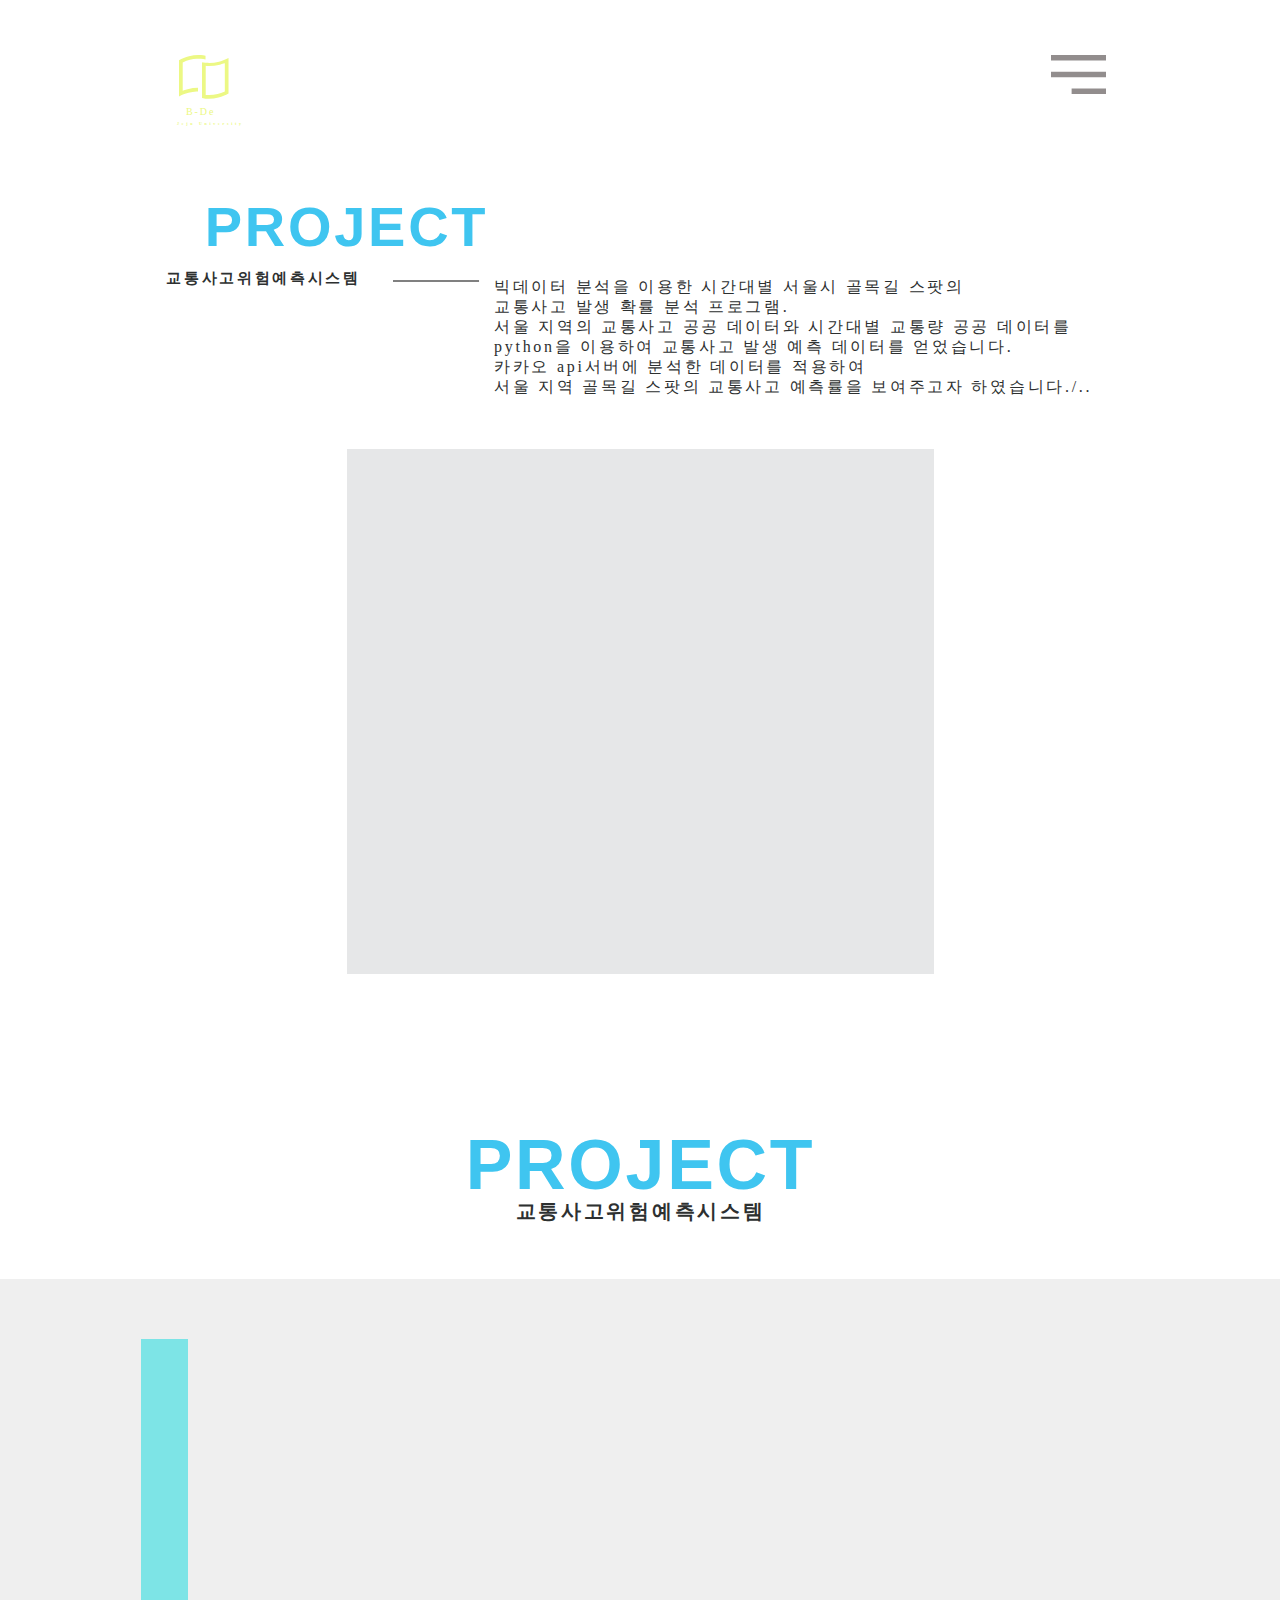
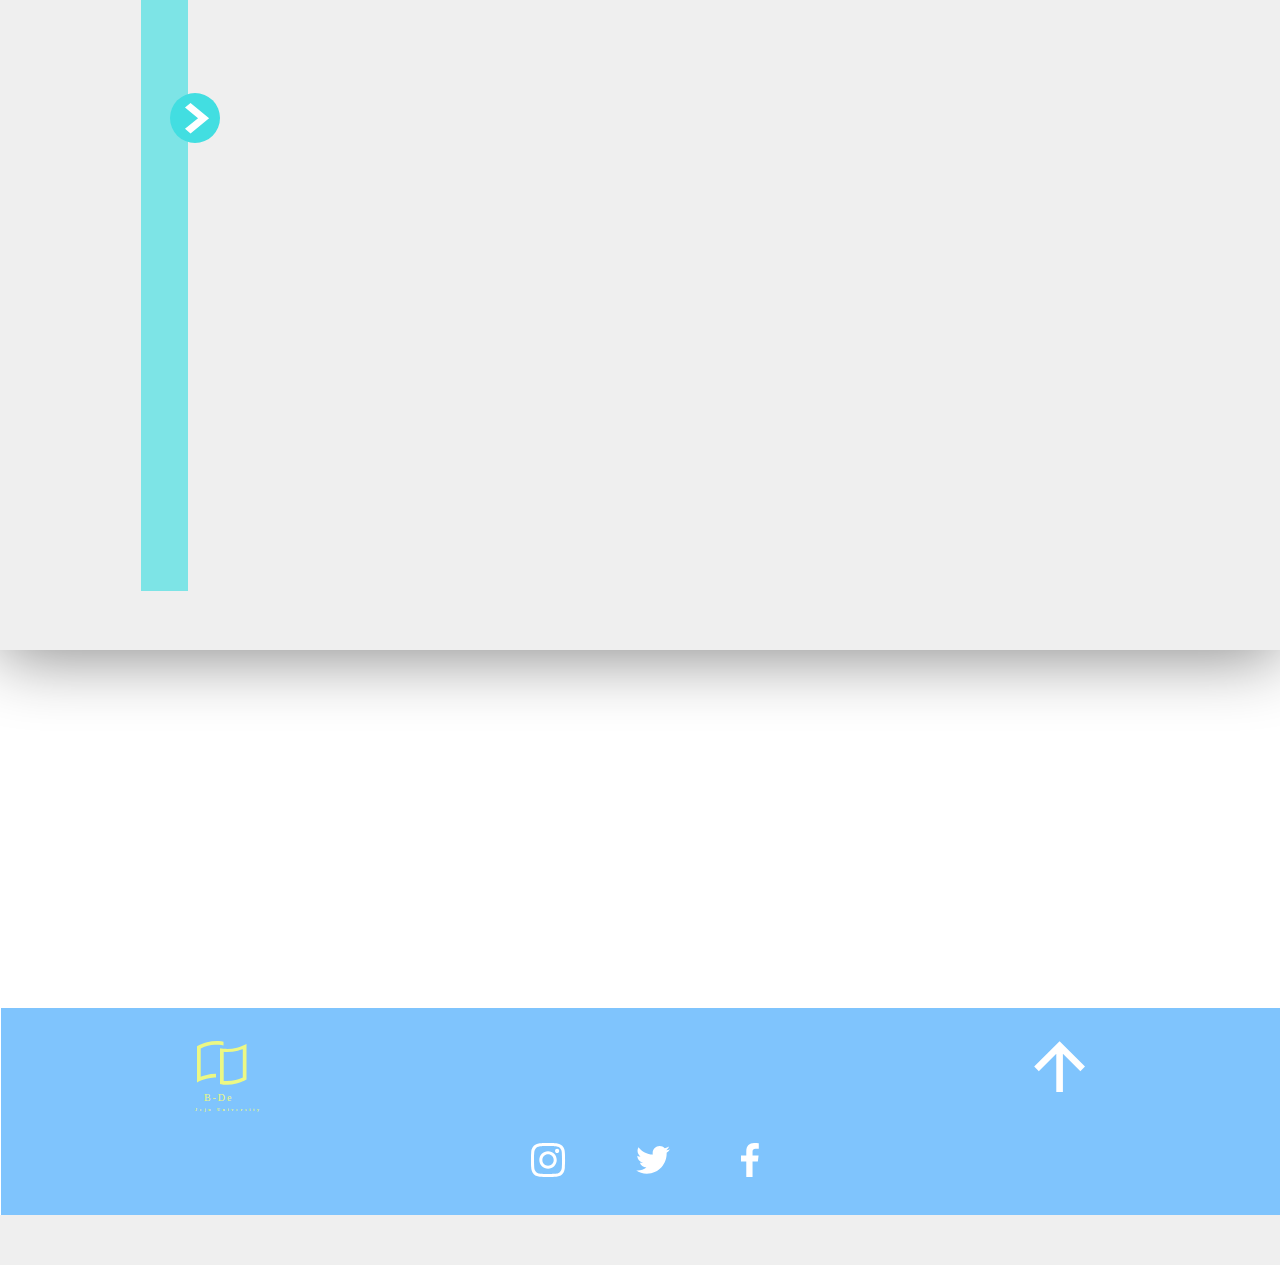
==== index.html @ cfb8499b "main add(2)" ====
<!DOCTYPE html>
<html>
<head>
<meta charset="utf-8"/>
<meta http-equiv="X-UA-Compatible" content="IE=edge"/>
<title>main</title>
<link rel="stylesheet" type="text/css" id="applicationStylesheet" href="project.css"/>
<script id="applicationScript" type="text/javascript" src="project.js"></script>
</head>
<body>
<div id="project" class="">
	<svg class="base">
		<rect fill="rgba(255,255,255,1)" id="base" rx="0" ry="0" x="0" y="0" width="1280" height="798">
		</rect>
	</svg>
	<div id="title">
		<div id="PROJECT">
			<span>PROJECT</span>
		</div>
		<div id="___________">
			<span>교통사고위험예측시스템</span>
		</div>
		<svg class="__1" viewBox="0 0 86.072 1">
			<path fill="transparent" stroke="rgba(0,0,0,1)" stroke-width="1px" stroke-linejoin="miter" stroke-linecap="butt" stroke-miterlimit="4" shape-rendering="auto" id="__1" d="M 0 0 L 86.07176208496094 0">
			</path>
		</svg>
		<div id="______________________________">
			<span>빅데이터 분석을 이용한 시간대별 서울시 골목길 스팟의 <br/>교통사고 발생 확률 분석 프로그램.<br/>서울 지역의 교통사고 공공 데이터와 시간대별 교통량 공공 데이터를 <br/>python을 이용하여 교통사고 발생 예측 데이터를 얻었습니다. <br/>카카오 api서버에 분석한 데이터를 적용하여 <br/>서울 지역 골목길 스팟의 교통사고 예측률을 보여주고자 하였습니다./..</span>
		</div>
	</div>
	<svg class="image">
		<rect fill="rgba(230,231,232,1)" id="image" rx="0" ry="0" x="0" y="0" width="587" height="525">
		</rect>
	</svg>
	<svg class="background">
		<rect fill="rgba(239,239,239,1)" id="background" rx="0" ry="0" x="0" y="0" width="1280" height="971">
		</rect>
	</svg>
	<div id="title_A2_Group_2">
		<div id="PROJECT_A2_Text_4">
			<span>PROJECT</span>
		</div>
		<div id="____________A2_Text_5">
			<span>교통사고위험예측시스템</span>
		</div>
	</div>
	<div id="map" style="width:500px;height:400px;"></div>
	<script type="text/javascript" src="//dapi.kakao.com/v2/maps/sdk.js?appkey=b968c29a1f4f5816b704932318309082"></script>
	<script>
		var container = document.getElementById('map');
		var options = {
			center: new kakao.maps.LatLng(33.450701, 126.570667),
			level: 3
		};

		var map = new kakao.maps.Map(container, options);
	</script>
	</svg>
	<div id="navigator">
		<svg class="____394">
			<rect fill="rgba(66,222,225,1)" id="____394" rx="0" ry="0" x="0" y="0" width="47" height="852">
			</rect>
		</svg>
		<svg class="___112">
			<ellipse fill="rgba(66,222,225,1)" id="___112" rx="25" ry="25" cx="25" cy="25">
			</ellipse>
		</svg>
		<div id="Forward_arrow_small" class="Forward_arrow_small">
			<svg class="___36" viewBox="0 0 30.4 24.1">
				<path fill="rgba(255,255,255,1)" id="___36" d="M 15.19999885559082 24.10000228881836 L 0 5.531147956848145 L 4.527660369873047 0 L 15.19999885559082 13.03770542144775 L 25.87233924865723 0 L 30.40000152587891 5.531147956848145 L 15.19999885559082 24.10000228881836 Z">
				</path>
			</svg>
		</div>
	</div>
	<svg class="base_A2_Rectangle_7">
		<rect fill="rgba(239,239,239,1)" id="base_A2_Rectangle_7" rx="0" ry="0" x="0" y="0" width="1280" height="50">
		</rect>
	</svg>
	<svg class="Base">
		<rect fill="rgba(127,196,253,1)" id="Base" rx="0" ry="0" x="0" y="0" width="1280" height="207">
		</rect>
	</svg>
	<svg class="sns" viewBox="80 0 17.796 34.078">
		<path fill="rgba(255,255,255,1)" id="sns" d="M 91.54862213134766 34.07784271240234 L 91.54862213134766 18.55349349975586 L 96.84961700439453 18.55349349975586 L 97.60692596435547 12.49520969390869 L 91.54862213134766 12.49520969390869 L 91.54862213134766 8.708782196044922 C 91.54862213134766 7.004890441894531 92.11661529541016 5.679641246795654 94.57775115966797 5.679641246795654 L 97.79622650146484 5.679641246795654 L 97.79622650146484 0.1893213540315628 C 97.03893280029297 0.1893213540315628 95.14574432373047 0 93.06319427490234 0 C 88.51946258544922 0 85.30098724365234 2.839820146560669 85.30098724365234 7.951496124267578 L 85.30098724365234 12.49520874023438 L 80.00000762939453 12.49520874023438 L 80.00000762939453 18.55349349975586 L 85.30098724365234 18.55349349975586 L 85.30098724365234 34.07784271240234 L 91.54862213134766 34.07784271240234 Z">
		</path>
	</svg>
	<svg class="sns_A2_Path_3" viewBox="38 2 34.078 27.641">
		<path fill="rgba(255,255,255,1)" id="sns_A2_Path_3" d="M 48.79133605957031 29.64093971252441 C 61.66518402099609 29.64093971252441 68.67007446289063 19.0389347076416 68.67007446289063 9.762182235717773 C 68.67007446289063 9.383541107177734 68.67007446289063 9.194217681884766 68.67007446289063 8.815574645996094 C 69.99533843994141 7.868967533111572 71.13127136230469 6.543716430664063 72.07786560058594 5.218465805053711 C 70.75261688232422 5.786430835723877 69.42736053466797 6.165073394775391 68.10211944580078 6.354395389556885 C 69.61669921875 5.407787799835205 70.56330871582031 4.082536697387695 71.13127136230469 2.567965507507324 C 69.80600738525391 3.325250148773193 68.29144287109375 3.893214702606201 66.77686309814453 4.271857738494873 C 65.45161437988281 2.757286071777344 63.55839538574219 2 61.66518402099609 2 C 57.87876892089844 2 54.66029357910156 5.218464851379395 54.66029357910156 9.00489616394043 C 54.66029357910156 9.572858810424805 54.66029357910156 10.14082336425781 54.84960174560547 10.51946830749512 C 48.98064422607422 10.14082527160645 43.86896514892578 7.4903244972229 40.461181640625 3.135928153991699 C 39.89321136474609 4.082536697387695 39.51457214355469 5.407786846160889 39.51457214355469 6.73303747177124 C 39.51457214355469 9.194217681884766 40.83982849121094 11.27675437927246 42.54371643066406 12.60200309753418 C 41.40779876708984 12.60200309753418 40.27186584472656 12.22336006164551 39.32524871826172 11.65539741516113 C 39.32524871826172 11.65539741516113 39.32524871826172 11.65539741516113 39.32524871826172 11.65539741516113 C 39.32524871826172 15.06318283081055 41.78643035888672 17.90300369262695 45.00489044189453 18.47096824645996 C 44.43693542480469 18.6602897644043 43.86896514892578 18.6602897644043 43.11167144775391 18.6602897644043 C 42.7330322265625 18.6602897644043 42.16506195068359 18.6602897644043 41.78643035888672 18.47096824645996 C 42.7330322265625 21.310791015625 45.19420623779297 23.20400619506836 48.41267395019531 23.3933277130127 C 45.95149993896484 25.28654098510742 42.92235565185547 26.4224739074707 39.70389556884766 26.4224739074707 C 39.13593292236328 26.4224739074707 38.56796264648438 26.4224739074707 37.99999237060547 26.23315048217773 C 41.02913665771484 28.5050106048584 44.81556701660156 29.64093971252441 48.79133605957031 29.64093971252441">
		</path>
	</svg>
	<svg class="sns_A2_Path_4" viewBox="0 0 34.078 34.078">
		<path fill="rgba(255,255,255,1)" id="sns_A2_Path_4" d="M 17.03893661499023 3.029144287109375 C 21.5826530456543 3.029144287109375 22.1506175994873 3.029144287109375 23.85451316833496 3.21846604347229 C 25.55840301513672 3.21846604347229 26.50501251220703 3.597109079360962 27.07297897338867 3.786430358886719 C 27.83026313781738 4.165073394775391 28.39822578430176 4.543716430664063 28.96618843078613 5.111680507659912 C 29.53415489196777 5.67964506149292 29.91279792785645 6.247610092163086 30.29144287109375 7.00489616394043 C 30.48076438903809 7.572860717773438 30.85940551757813 8.519468307495117 30.85940551757813 10.22336101531982 C 30.85940551757813 11.92725658416748 31.04872703552246 12.49522018432617 31.04872703552246 17.03893661499023 C 31.04872703552246 21.5826530456543 31.04872703552246 22.1506175994873 30.85940551757813 23.85451316833496 C 30.85940551757813 25.55840301513672 30.48075866699219 26.50501251220703 30.29143905639648 27.07297897338867 C 29.91279602050781 27.83026313781738 29.53415107727051 28.39822578430176 28.96618843078613 28.96618843078613 C 28.39822578430176 29.53415489196777 27.83025932312012 29.91279792785645 27.07297515869141 30.29144287109375 C 26.5050106048584 30.48076438903809 25.55840301513672 30.85940551757813 23.85451126098633 30.85940551757813 C 22.1506175994873 30.85940551757813 21.5826530456543 31.04872703552246 17.03893661499023 31.04872703552246 C 12.49521923065186 31.04872703552246 11.92725658416748 31.04872703552246 10.22336101531982 30.85940551757813 C 8.519468307495117 30.85940551757813 7.572860717773438 30.48075866699219 7.00489616394043 30.29143905639648 C 6.247609615325928 29.91279602050781 5.67964506149292 29.53415107727051 5.111680507659912 28.96618843078613 C 4.543716430664063 28.39822578430176 4.165073394775391 27.83025932312012 3.786430358886719 27.07297515869141 C 3.597108602523804 26.5050106048584 3.21846604347229 25.55840301513672 3.21846604347229 23.85451126098633 C 3.21846604347229 22.1506175994873 3.029144287109375 21.5826530456543 3.029144287109375 17.03893661499023 C 3.029144287109375 12.49521923065186 3.029144287109375 11.92725658416748 3.21846604347229 10.22336101531982 C 3.21846604347229 8.519468307495117 3.597108602523804 7.572860717773438 3.786430358886719 7.00489616394043 C 4.165073394775391 6.247609615325928 4.543716430664063 5.67964506149292 5.111680507659912 5.111680507659912 C 5.67964506149292 4.354394435882568 6.247609615325928 3.975751399993896 7.00489616394043 3.786430358886719 C 7.572860717773438 3.597108602523804 8.519468307495117 3.21846604347229 10.22336101531982 3.21846604347229 C 11.92725658416748 3.029144287109375 12.49521923065186 3.029144287109375 17.03893661499023 3.029144287109375 M 17.03893661499023 0 C 12.49521923065186 0 11.73793315887451 0 10.0340404510498 0.1893215179443359 C 8.140825271606445 0.1893215179443359 7.00489616394043 0.5679645538330078 5.868967533111572 0.9466075897216797 C 4.733038425445557 1.325250625610352 3.786430358886719 1.893215179443359 2.83982253074646 2.83982253074646 C 1.893215179443359 3.786430358886719 1.325250625610352 4.733038425445557 0.9466075897216797 5.868966579437256 C 0.3786430358886719 7.00489616394043 0.1893215179443359 8.140825271606445 0.1893215179443359 10.0340404510498 C 0 11.73793315887451 0 12.49521923065186 0 17.03893661499023 C 0 21.5826530456543 0 22.33993530273438 0.1893215179443359 24.0438289642334 C 0.1893215179443359 25.93704414367676 0.5679645538330078 27.07297897338867 0.9466075897216797 28.20890426635742 C 1.325250625610352 29.34483528137207 1.893215179443359 30.29144287109375 2.83982253074646 31.2380485534668 C 3.786430358886719 32.18465423583984 4.733038425445557 32.75261688232422 5.868966579437256 33.13126373291016 C 7.00489616394043 33.50991058349609 8.140825271606445 33.8885498046875 10.0340404510498 33.8885498046875 C 11.73793315887451 34.07787322998047 12.49521923065186 34.07787322998047 17.03893661499023 34.07787322998047 C 21.5826530456543 34.07787322998047 22.33993530273438 34.07787322998047 24.0438289642334 33.8885498046875 C 25.93704414367676 33.8885498046875 27.07297897338867 33.50990295410156 28.20890426635742 33.13126373291016 C 29.34483528137207 32.75261688232422 30.29144287109375 32.18465423583984 31.2380485534668 31.2380485534668 C 32.18465423583984 30.29144287109375 32.75261688232422 29.34483528137207 33.13126373291016 28.20890426635742 C 33.50991058349609 27.07297515869141 33.8885498046875 25.93704414367676 33.8885498046875 24.0438289642334 C 33.8885498046875 22.1506175994873 34.07787322998047 21.5826530456543 34.07787322998047 17.03893661499023 C 34.07787322998047 12.49521923065186 34.07787322998047 11.73793315887451 33.8885498046875 10.0340404510498 C 33.8885498046875 8.140825271606445 33.50990295410156 7.00489616394043 33.13126373291016 5.868967533111572 C 32.75261688232422 4.733038425445557 32.18465423583984 3.786430358886719 31.2380485534668 2.839822769165039 C 30.29144287109375 1.893215417861938 29.34483528137207 1.325250864028931 28.20890426635742 0.946607768535614 C 27.07297515869141 0.5679647922515869 25.93704414367676 0.1893217116594315 24.0438289642334 0.1893217116594315 C 22.33993530273438 0 21.5826530456543 0 17.03893661499023 0 M 17.03893661499023 8.330146789550781 C 12.1165771484375 8.330146789550781 8.330146789550781 12.1165771484375 8.330146789550781 17.03893661499023 C 8.330146789550781 21.96129608154297 12.30589771270752 25.74772834777832 17.03893661499023 25.74772834777832 C 21.96129608154297 25.74772834777832 25.74772834777832 21.77197265625 25.74772834777832 17.03893661499023 C 25.74772834777832 12.30589771270752 21.96129608154297 8.330146789550781 17.03893661499023 8.330146789550781 M 17.03893661499023 22.71858024597168 C 13.82047080993652 22.71858024597168 11.35929012298584 20.25740242004395 11.35929012298584 17.03893661499023 C 11.35929012298584 13.82047080993652 13.82047080993652 11.35929012298584 17.03893661499023 11.35929012298584 C 20.25740242004395 11.35929012298584 22.71858024597168 13.82047080993652 22.71858024597168 17.03893661499023 C 22.71858024597168 20.25740242004395 20.25740242004395 22.71858024597168 17.03893661499023 22.71858024597168 M 26.12637138366699 5.868966579437256 C 24.99043846130371 5.868966579437256 24.0438289642334 6.815574169158936 24.0438289642334 7.951502799987793 C 24.0438289642334 9.087431907653809 24.99043846130371 10.03403949737549 26.12637138366699 10.03403949737549 C 27.26229667663574 10.03403949737549 28.20890617370605 9.087431907653809 28.20890617370605 7.951502799987793 C 28.20890426635742 6.815574169158936 27.26229667663574 5.868966579437256 26.12637138366699 5.868966579437256">
		</path>
	</svg>
	<div id="logo">
		<svg class="path16" viewBox="986.588 -344.092 26.53 41.491">
			<path fill="rgba(236,248,132,1)" id="path16" d="M 1007.38134765625 -340.3467407226563 C 1007.439697265625 -340.3457641601563 1007.497802734375 -340.3428344726563 1007.555908203125 -340.3392944335938 C 1007.890014648438 -340.3265991210938 1008.229370117188 -340.3064575195313 1008.578857421875 -340.2792358398438 C 1010.15380859375 -340.1640319824219 1011.676025390625 -339.9351501464844 1013.118041992188 -339.59765625 L 1013.118041992188 -343.2567749023438 C 1011.646118164063 -343.6309814453125 1010.0732421875 -343.8808898925781 1008.431518554688 -344.0009765625 C 1007.830200195313 -344.0467224121094 1007.193359375 -344.0765991210938 1006.536254882813 -344.089599609375 C 1006.361694335938 -344.0924987792969 1006.183959960938 -344.0924987792969 1006.003784179688 -344.0924987792969 C 1005.998413085938 -344.0924987792969 1005.992797851563 -344.0924987792969 1005.9873046875 -344.0924987792969 C 1002.913330078125 -344.0924987792969 999.749267578125 -343.6864929199219 996.5833740234375 -342.8857727050781 C 992.9864501953125 -341.9808959960938 989.54345703125 -340.5878601074219 986.58837890625 -338.8452758789063 L 986.58837890625 -302.6011962890625 C 989.4688720703125 -304.1753540039063 992.72607421875 -305.4398193359375 996.1070556640625 -306.2904968261719 C 998.7784423828125 -306.9633483886719 1001.470947265625 -307.3739013671875 1004.109985351563 -307.5098571777344 L 1004.135131835938 -307.5111694335938 L 1004.146728515625 -307.5111694335938 C 1004.171997070313 -307.5124816894531 1004.194091796875 -307.513427734375 1004.215209960938 -307.5140991210938 C 1004.667358398438 -307.5364685058594 1005.117431640625 -307.5498046875 1005.58154296875 -307.5546569824219 L 1005.58154296875 -311.264404296875 C 1002.177978515625 -311.2303161621094 998.687255859375 -310.7684631347656 995.199951171875 -309.8905334472656 C 993.9434814453125 -309.5734558105469 992.728759765625 -309.2151184082031 991.5897216796875 -308.8259582519531 L 990.30126953125 -308.3858642578125 L 990.30126953125 -309.7473754882813 L 990.30126953125 -336.0336608886719 L 990.30126953125 -336.6480102539063 L 990.8555908203125 -336.9125671386719 C 992.9295654296875 -337.9024047851563 995.1614990234375 -338.7018432617188 997.4893798828125 -339.2886657714844 C 999.7950439453125 -339.8699340820313 1002.09521484375 -340.2230834960938 1004.326904296875 -340.3379516601563 C 1004.372924804688 -340.3421936035156 1004.412475585938 -340.3434753417969 1004.441772460938 -340.3437805175781 C 1004.957885742188 -340.3697509765625 1005.477783203125 -340.3827514648438 1005.9873046875 -340.3827514648438 C 1006.175903320313 -340.3827514648438 1006.361694335938 -340.3798217773438 1006.546997070313 -340.3765563964844 L 1006.571533203125 -340.3762512207031 C 1006.840942382813 -340.3697509765625 1007.1123046875 -340.3629455566406 1007.38134765625 -340.3467407226563">
			</path>
		</svg>
		<svg class="path18" viewBox="1080.308 -333.343 26.526 40.842">
			<path fill="rgba(236,248,132,1)" id="path18" d="M 1101.8388671875 -327.7685241699219 L 1103.124389648438 -328.2027893066406 L 1103.124389648438 -299.94189453125 L 1102.569458007813 -299.6773986816406 C 1100.500732421875 -298.6917114257813 1098.267944335938 -297.8936157226563 1095.93359375 -297.3048400878906 C 1093.062744140625 -296.5787658691406 1090.2041015625 -296.2107543945313 1087.4384765625 -296.2107543945313 C 1086.583862304688 -296.2107543945313 1085.732177734375 -296.2467956542969 1084.907470703125 -296.3181762695313 L 1084.017578125 -296.3951110839844 L 1084.017578125 -297.2882690429688 L 1084.017578125 -297.3856506347656 L 1084.017578125 -299.8179626464844 L 1084.02392578125 -299.8110961914063 L 1084.02392578125 -324.4281311035156 L 1084.02392578125 -325.4667053222656 L 1085.060668945313 -325.3995361328125 C 1085.814331054688 -325.3508605957031 1086.591918945313 -325.3272094726563 1087.4384765625 -325.3272094726563 C 1090.979248046875 -325.3272094726563 1094.608520507813 -325.7900085449219 1098.2255859375 -326.70263671875 C 1099.44189453125 -327.010986328125 1100.657958984375 -327.36962890625 1101.8388671875 -327.7685241699219 Z M 1087.438354492188 -328.3877868652344 C 1086.585815429688 -328.3877868652344 1085.740600585938 -328.4182739257813 1084.926147460938 -328.47802734375 C 1083.937377929688 -328.5503845214844 1082.954833984375 -328.6675415039063 1082.0068359375 -328.8262634277344 C 1081.428344726563 -328.9242858886719 1080.860473632813 -329.0385437011719 1080.3076171875 -329.1680297851563 L 1080.3076171875 -293.3377075195313 C 1082.48193359375 -292.7821044921875 1084.876831054688 -292.5009765625 1087.438354492188 -292.5009765625 C 1090.50830078125 -292.5009765625 1093.672607421875 -292.9060363769531 1096.843139648438 -293.704833984375 C 1100.43505859375 -294.611328125 1103.877319335938 -296.0043029785156 1106.833984375 -297.7453002929688 L 1106.833984375 -333.3432006835938 C 1103.95458984375 -331.7693786621094 1100.698974609375 -330.5036010742188 1097.319213867188 -329.650634765625 C 1093.9931640625 -328.8126525878906 1090.6689453125 -328.3877868652344 1087.438354492188 -328.3877868652344">
			</path>
		</svg>
		<div id="B_De">
			<span>B-De</span>
		</div>
		<div id="Jeju_University">
			<span>Jeju University</span>
		</div>
	</div>
	<svg class="git" viewBox="0 0 0 0">
		<path fill="rgba(255,255,255,1)" id="git" d="M 1.500000735177309e-06 1.023163690661022e-06 C 2.416667939542094e-06 2.316323843842838e-08 3.583335001167143e-06 -4.768370445162873e-07 5.000002602173481e-06 -4.768370445162873e-07 C 6.416669748432469e-06 -4.768370445162873e-07 7.583337719552219e-06 2.316323843842838e-08 8.500004696543328e-06 1.023163690661022e-06 C 9.500004125584383e-06 1.939830781338969e-06 1.000000520434696e-05 3.106497842964018e-06 1.000000520434696e-05 4.523165443970356e-06 C 1.000000520434696e-05 5.939832590229344e-06 9.500004125584383e-06 7.106500561349094e-06 8.500004696543328e-06 8.023167538340203e-06 C 7.583337719552219e-06 9.023166967381258e-06 6.416669748432469e-06 9.523168046143837e-06 5.000002602173481e-06 9.523168046143837e-06 C 3.583335001167143e-06 9.523168046143837e-06 2.416667939542094e-06 9.023166967381258e-06 1.500000962550985e-06 8.023167538340203e-06 C 5.833338718730374e-07 7.023166290309746e-06 0 5.939832590229344e-06 0 4.523165443970356e-06 C 0 3.106497842964018e-06 5.000002829547157e-07 1.939830781338969e-06 1.500000735177309e-06 1.023163690661022e-06 Z M 5.666669949278003e-06 8.52316679811338e-06 C 6.000002940709237e-06 8.52316679811338e-06 6.41667020317982e-06 8.273166713479441e-06 6.916670372447697e-06 7.773166544211563e-06 C 7.250003818626283e-06 7.189833013399038e-06 7.500003448512871e-06 6.606499937333865e-06 7.500003448512871e-06 6.023166406521341e-06 C 7.500003448512871e-06 5.606499144050758e-06 7.333336725423578e-06 5.273166152619524e-06 7.08333709553699e-06 5.023166067985585e-06 C 6.750003649358405e-06 4.689832167059649e-06 6.416669748432469e-06 4.523165443970356e-06 6.000002940709237e-06 4.523165443970356e-06 L 5.166669325262774e-06 4.523165443970356e-06 C 4.916669240628835e-06 4.523165443970356e-06 4.666668701247545e-06 4.43983208242571e-06 4.416668616613606e-06 4.356498720881063e-06 C 4.250002348271664e-06 4.18983154304442e-06 4.166668986727018e-06 4.023164819955127e-06 4.166668986727018e-06 3.773165190068539e-06 C 4.166668986727018e-06 3.606498466979247e-06 4.250002348271664e-06 3.523164650687249e-06 4.33333525506896e-06 3.439831289142603e-06 C 4.416668616613606e-06 3.356497927597957e-06 4.583335339702899e-06 3.27316456605331e-06 4.666668701247545e-06 3.27316456605331e-06 C 4.750002062792191e-06 3.27316456605331e-06 5.000002602173481e-06 3.356497927597957e-06 5.083335963718127e-06 3.5231651054346e-06 C 5.250003141554771e-06 3.606498466979247e-06 5.333336503099417e-06 3.689831828523893e-06 5.416669864644064e-06 3.689831828523893e-06 C 5.500002771441359e-06 3.689831828523893e-06 5.666669949278003e-06 3.689831828523893e-06 5.750003310822649e-06 3.606498466979247e-06 C 5.833336672367295e-06 3.5231651054346e-06 5.833336672367295e-06 3.356497927597957e-06 5.833336672367295e-06 3.27316456605331e-06 C 5.833336672367295e-06 3.023164481419371e-06 5.666669949278003e-06 2.689831035240786e-06 5.416669864644064e-06 2.439831405354198e-06 C 5.666669949278003e-06 1.939830781338969e-06 5.833336672367295e-06 1.439830498384254e-06 5.833336672367295e-06 8.564970812585671e-07 C 5.833336672367295e-06 7.73163606027083e-07 5.750003310822649e-06 6.89830130795599e-07 5.666669949278003e-06 6.89830130795599e-07 C 5.416669864644064e-06 6.064967692509526e-07 5.166669325262774e-06 5.23163521393144e-07 5.000002602173481e-06 5.23163521393144e-07 C 4.083335625182372e-06 6.064967692509526e-07 3.41666827807785e-06 7.73163606027083e-07 2.833334974639001e-06 1.189830527437152e-06 C 2.333334350623772e-06 1.606497448847222e-06 2.083334493363509e-06 2.189831320720259e-06 2.083334493363509e-06 2.85649821307743e-06 C 2.083334493363509e-06 3.5231651054346e-06 2.333334350623772e-06 4.023164819955127e-06 2.75000138572068e-06 4.43983208242571e-06 C 3.166668193443911e-06 4.856499344896292e-06 3.750001724256435e-06 5.106499429530231e-06 4.33333525506896e-06 5.106499429530231e-06 L 4.33333525506896e-06 5.106499429530231e-06 C 4.33333525506896e-06 5.189832791074878e-06 4.33333525506896e-06 5.35649951416417e-06 4.33333525506896e-06 5.439832420961466e-06 C 4.33333525506896e-06 5.773166321887402e-06 4.416668616613606e-06 6.023166406521341e-06 4.666668701247545e-06 6.27316649115528e-06 C 4.833335879084188e-06 6.523166121041868e-06 5.083335963718127e-06 6.689832844131161e-06 5.416669864644064e-06 6.773166660423158e-06 L 5.416669864644064e-06 8.273167622974142e-06 C 5.416669864644064e-06 8.356501894013491e-06 5.416669864644064e-06 8.356501894013491e-06 5.500002771441359e-06 8.439835255558137e-06 C 5.583336132986005e-06 8.52316679811338e-06 5.583336132986005e-06 8.52316679811338e-06 5.666669949278003e-06 8.52316679811338e-06 Z">
		</path>
	</svg>
	<div id="Menu">
		<svg class="Menu_A2_BooleanGroup_1" viewBox="0 0 55 39">
			<path fill="rgba(146,141,141,1)" id="Menu_A2_BooleanGroup_1" d="M 0 0 L 0 5.572659015655518 L 34.37667846679688 5.572659015655518 L 34.37667846679688 0 L 0 0 Z M 0 16.71367073059082 L 0 22.28633308410645 L 55 22.28633308410645 L 55 16.71367073059082 L 0 16.71367073059082 Z M 0 33.42734146118164 L 0 39 L 55 39 L 55 33.42734146118164 L 0 33.42734146118164 Z">
			</path>
		</svg>
	</div>
	<div id="logo_A2_Group_6">
		<svg class="path16_A2_Path_8" viewBox="986.588 -344.092 26.53 41.491">
			<path fill="rgba(236,248,132,1)" id="path16_A2_Path_8" d="M 1007.38134765625 -340.3467407226563 C 1007.439697265625 -340.3457641601563 1007.497802734375 -340.3428344726563 1007.555908203125 -340.3392944335938 C 1007.890014648438 -340.3265991210938 1008.229370117188 -340.3064575195313 1008.578857421875 -340.2792358398438 C 1010.15380859375 -340.1640319824219 1011.676025390625 -339.9351501464844 1013.118041992188 -339.59765625 L 1013.118041992188 -343.2567749023438 C 1011.646118164063 -343.6309814453125 1010.0732421875 -343.8808898925781 1008.431518554688 -344.0009765625 C 1007.830200195313 -344.0467224121094 1007.193359375 -344.0765991210938 1006.536254882813 -344.089599609375 C 1006.361694335938 -344.0924987792969 1006.183959960938 -344.0924987792969 1006.003784179688 -344.0924987792969 C 1005.998413085938 -344.0924987792969 1005.992797851563 -344.0924987792969 1005.9873046875 -344.0924987792969 C 1002.913330078125 -344.0924987792969 999.749267578125 -343.6864929199219 996.5833740234375 -342.8857727050781 C 992.9864501953125 -341.9808959960938 989.54345703125 -340.5878601074219 986.58837890625 -338.8452758789063 L 986.58837890625 -302.6011962890625 C 989.4688720703125 -304.1753540039063 992.72607421875 -305.4398193359375 996.1070556640625 -306.2904968261719 C 998.7784423828125 -306.9633483886719 1001.470947265625 -307.3739013671875 1004.109985351563 -307.5098571777344 L 1004.135131835938 -307.5111694335938 L 1004.146728515625 -307.5111694335938 C 1004.171997070313 -307.5124816894531 1004.194091796875 -307.513427734375 1004.215209960938 -307.5140991210938 C 1004.667358398438 -307.5364685058594 1005.117431640625 -307.5498046875 1005.58154296875 -307.5546569824219 L 1005.58154296875 -311.264404296875 C 1002.177978515625 -311.2303161621094 998.687255859375 -310.7684631347656 995.199951171875 -309.8905334472656 C 993.9434814453125 -309.5734558105469 992.728759765625 -309.2151184082031 991.5897216796875 -308.8259582519531 L 990.30126953125 -308.3858642578125 L 990.30126953125 -309.7473754882813 L 990.30126953125 -336.0336608886719 L 990.30126953125 -336.6480102539063 L 990.8555908203125 -336.9125671386719 C 992.9295654296875 -337.9024047851563 995.1614990234375 -338.7018432617188 997.4893798828125 -339.2886657714844 C 999.7950439453125 -339.8699340820313 1002.09521484375 -340.2230834960938 1004.326904296875 -340.3379516601563 C 1004.372924804688 -340.3421936035156 1004.412475585938 -340.3434753417969 1004.441772460938 -340.3437805175781 C 1004.957885742188 -340.3697509765625 1005.477783203125 -340.3827514648438 1005.9873046875 -340.3827514648438 C 1006.175903320313 -340.3827514648438 1006.361694335938 -340.3798217773438 1006.546997070313 -340.3765563964844 L 1006.571533203125 -340.3762512207031 C 1006.840942382813 -340.3697509765625 1007.1123046875 -340.3629455566406 1007.38134765625 -340.3467407226563">
			</path>
		</svg>
		<svg class="path18_A2_Path_9" viewBox="1080.308 -333.343 26.526 40.842">
			<path fill="rgba(236,248,132,1)" id="path18_A2_Path_9" d="M 1101.8388671875 -327.7685241699219 L 1103.124389648438 -328.2027893066406 L 1103.124389648438 -299.94189453125 L 1102.569458007813 -299.6773986816406 C 1100.500732421875 -298.6917114257813 1098.267944335938 -297.8936157226563 1095.93359375 -297.3048400878906 C 1093.062744140625 -296.5787658691406 1090.2041015625 -296.2107543945313 1087.4384765625 -296.2107543945313 C 1086.583862304688 -296.2107543945313 1085.732177734375 -296.2467956542969 1084.907470703125 -296.3181762695313 L 1084.017578125 -296.3951110839844 L 1084.017578125 -297.2882690429688 L 1084.017578125 -297.3856506347656 L 1084.017578125 -299.8179626464844 L 1084.02392578125 -299.8110961914063 L 1084.02392578125 -324.4281311035156 L 1084.02392578125 -325.4667053222656 L 1085.060668945313 -325.3995361328125 C 1085.814331054688 -325.3508605957031 1086.591918945313 -325.3272094726563 1087.4384765625 -325.3272094726563 C 1090.979248046875 -325.3272094726563 1094.608520507813 -325.7900085449219 1098.2255859375 -326.70263671875 C 1099.44189453125 -327.010986328125 1100.657958984375 -327.36962890625 1101.8388671875 -327.7685241699219 Z M 1087.438354492188 -328.3877868652344 C 1086.585815429688 -328.3877868652344 1085.740600585938 -328.4182739257813 1084.926147460938 -328.47802734375 C 1083.937377929688 -328.5503845214844 1082.954833984375 -328.6675415039063 1082.0068359375 -328.8262634277344 C 1081.428344726563 -328.9242858886719 1080.860473632813 -329.0385437011719 1080.3076171875 -329.1680297851563 L 1080.3076171875 -293.3377075195313 C 1082.48193359375 -292.7821044921875 1084.876831054688 -292.5009765625 1087.438354492188 -292.5009765625 C 1090.50830078125 -292.5009765625 1093.672607421875 -292.9060363769531 1096.843139648438 -293.704833984375 C 1100.43505859375 -294.611328125 1103.877319335938 -296.0043029785156 1106.833984375 -297.7453002929688 L 1106.833984375 -333.3432006835938 C 1103.95458984375 -331.7693786621094 1100.698974609375 -330.5036010742188 1097.319213867188 -329.650634765625 C 1093.9931640625 -328.8126525878906 1090.6689453125 -328.3877868652344 1087.438354492188 -328.3877868652344">
			</path>
		</svg>
		<div id="B_De_A2_Text_8">
			<span>B-De</span>
		</div>
		<div id="Jeju_University_A2_Text_9">
			<span>Jeju University</span>
		</div>
	</div>
	<svg class="up" viewBox="0 0 50.8 50.8">
		<path fill="rgba(255,255,255,1)" id="up" d="M 25.4000244140625 0 L 20.78183937072754 4.618186473846436 L 38.26497268676758 22.101318359375 L 0 22.101318359375 L 0 28.69872856140137 L 38.26497268676758 28.69872856140137 L 20.78183937072754 46.18186187744141 L 25.4000244140625 50.800048828125 L 50.800048828125 25.4000244140625 L 25.4000244140625 0 Z">
		</path>
	</svg>
</div>
</body>
</html>
---- project.css ----
.mediaViewInfo {
	--web-view-name: project;
	--web-view-id: project;
	--web-center-horizontally: true;
	--web-enable-deep-linking: true;
}
:root {
	--web-view-ids: project;
}
* {
	margin: 0;
	padding: 0;
	box-sizing: border-box;
	border: none;
}
#project {
	position: absolute;
	box-sizing: border-box;
	transform: translateX(-50%);
	left: 50%;
	background: #E5E5E5;
	width: 1280px;
	height: 2865px;
	background-color: rgba(255,255,255,1);
	overflow: hidden;
	--web-view-name: project;
	--web-view-id: project;
	--web-center-horizontally: true;
	--web-enable-deep-linking: true;
}
.base {
	filter: drop-shadow(0px 6px 34px rgba(0, 0, 0, 0.471));
	position: absolute;
	overflow: visible;
	width: 1382px;
	height: 900px;
	left: 0px;
	top: 1452px;
}
#title {
	position: absolute;
	width: 994.08px;
	height: 206.555px;
	left: 160px;
	top: 193.921px;
	overflow: visible;
}
#PROJECT {
	position: absolute;
	left: 8px;
	top: 0px;
	overflow: visible;
	width: 357px;
	white-space: nowrap;
	text-align: center;
	font-family: Arial;
	font-style: normal;
	font-weight: bold;
	font-size: 56px;
	color: rgba(63,197,240,1);
	letter-spacing: 2.71px;
}
#___________ {
	position: absolute;
	left: 0px;
	top: 74.796px;
	overflow: visible;
	width: 207px;
	white-space: nowrap;
	text-align: center;
	font-family: NanumSquareOTF;
	font-style: normal;
	font-weight: bold;
	font-size: 15px;
	color: rgba(45,48,48,1);
	letter-spacing: 2.71px;
}
.__1 {
	overflow: visible;
	position: absolute;
	width: 86.072px;
	height: 1px;
	left: 233.111px;
	top: 87.313px;
	transform: matrix(1,0,0,1,0,0);
}
#______________________________ {
	position: absolute;
	left: 334.08px;
	top: 85.555px;
	overflow: visible;
	width: 661px;
	white-space: nowrap;
	line-height: 20px;
	margin-top: -2px;
	text-align: left;
	font-family: NanumSquareOTF;
	font-style: normal;
	font-weight: normal;
	font-size: 16px;
	color: rgba(45,48,48,1);
	letter-spacing: 2.71px;
}
.image {
	position: absolute;
	overflow: visible;
	width: 587px;
	height: 525px;
	left: 346.5px;
	top: 449px;
}
.background {
	position: absolute;
	overflow: visible;
	width: 1280px;
	height: 971px;
	left: 0px;
	top: 1279px;
}
#title_A2_Group_2 {
	position: absolute;
	width: 444px;
	height: 100px;
	left: 418px;
	top: 1125px;
	overflow: visible;
}
#PROJECT_A2_Text_4 {
	position: absolute;
	left: 0px;
	top: 0px;
	overflow: visible;
	width: 445px;
	white-space: nowrap;
	text-align: center;
	font-family: Arial;
	font-style: normal;
	font-weight: bold;
	font-size: 70px;
	color: rgba(63,197,240,1);
	letter-spacing: 2.71px;
}
#____________A2_Text_5 {
	position: absolute;
	left: 85px;
	top: 73px;
	overflow: visible;
	width: 275px;
	white-space: nowrap;
	text-align: center;
	font-family: NanumSquareOTF;
	font-style: normal;
	font-weight: bold;
	font-size: 20px;
	color: rgba(45,48,48,1);
	letter-spacing: 2.71px;
}
.map {
	position: absolute;
	overflow: visible;
	width: 1002.5px;
	height: 849px;
	left: 139px;
	top: 1339px;
}
#navigator {
	position: absolute;
	width: 79px;
	height: 852px;
	left: 141px;
	top: 1339px;
	overflow: visible;
}
#____394 {
	opacity: 0.66;
}
.____394 {
	position: absolute;
	overflow: visible;
	width: 47px;
	height: 852px;
	left: 0px;
	top: 0px;
}
.___112 {
	position: absolute;
	overflow: visible;
	width: 50px;
	height: 50px;
	left: 29px;
	top: 354px;
}
#Forward_arrow_small {
	position: absolute;
	width: 24.1px;
	height: 30.4px;
	left: 44.4px;
	top: 363.511px;
	overflow: visible;
}
.___36 {
	overflow: visible;
	position: absolute;
	width: 30.4px;
	height: 24.1px;
	transform: translate(0px, 0px) matrix(1,0,0,1,-3.15,3.15) rotate(-90deg);
	transform-origin: center;
	left: 0px;
	top: 0px;
}
.base_A2_Rectangle_7 {
	position: absolute;
	overflow: visible;
	width: 1280px;
	height: 50px;
	left: 0px;
	top: 2815px;
}
.Base {
	position: absolute;
	overflow: visible;
	width: 1280px;
	height: 207px;
	left: 1px;
	top: 2608px;
}
.sns {
	overflow: visible;
	position: absolute;
	width: 17.796px;
	height: 34.078px;
	left: 741px;
	top: 2743px;
	transform: matrix(1,0,0,1,0,0);
}
.sns_A2_Path_3 {
	overflow: visible;
	position: absolute;
	width: 34.078px;
	height: 27.641px;
	left: 636px;
	top: 2746px;
	transform: matrix(1,0,0,1,0,0);
}
.sns_A2_Path_4 {
	overflow: visible;
	position: absolute;
	width: 34.078px;
	height: 34.078px;
	left: 531px;
	top: 2743px;
	transform: matrix(1,0,0,1,0,0);
}
#logo {
	position: absolute;
	width: 51.473px;
	height: 70.8px;
	left: 195px;
	top: 2641px;
	overflow: visible;
}
.path16 {
	overflow: visible;
	position: absolute;
	width: 26.53px;
	height: 41.491px;
	left: 2.133px;
	top: 0px;
	transform: matrix(1,0,0,1,0,0);
}
.path18 {
	overflow: visible;
	position: absolute;
	width: 26.526px;
	height: 40.842px;
	left: 24.947px;
	top: 2.617px;
	transform: matrix(1,0,0,1,0,0);
}
#B_De {
	position: absolute;
	left: 9px;
	top: 50.8px;
	overflow: visible;
	width: 29px;
	white-space: nowrap;
	text-align: center;
	font-family: Georgia;
	font-style: normal;
	font-weight: normal;
	font-size: 10px;
	color: rgba(236,248,132,1);
	letter-spacing: 1.9px;
}
#Jeju_University {
	position: absolute;
	left: 0px;
	top: 65.8px;
	overflow: visible;
	width: 43px;
	white-space: nowrap;
	text-align: center;
	font-family: Segoe UI;
	font-style: normal;
	font-weight: bold;
	font-size: 4px;
	color: rgba(236,248,132,1);
	letter-spacing: 2.71px;
}
.git {
	overflow: visible;
	position: absolute;
	width: 1px;
	height: 1px;
	left: 1063px;
	top: 2741px;
	transform: matrix(1,0,0,1,0,0);
}
#Menu {
	position: absolute;
	width: 55px;
	height: 39px;
	left: 1051px;
	top: 55px;
	overflow: visible;
}
.Menu_A2_BooleanGroup_1 {
	overflow: visible;
	position: absolute;
	width: 55px;
	height: 39px;
	transform: translate(0px, 0px) matrix(1,0,0,1,0,0) rotate(180deg);
	transform-origin: center;
	left: 0px;
	top: 0px;
}
#logo_A2_Group_6 {
	position: absolute;
	width: 51.473px;
	height: 70.8px;
	left: 177px;
	top: 55px;
	overflow: visible;
}
.path16_A2_Path_8 {
	overflow: visible;
	position: absolute;
	width: 26.53px;
	height: 41.491px;
	left: 2.133px;
	top: 0px;
	transform: matrix(1,0,0,1,0,0);
}
.path18_A2_Path_9 {
	overflow: visible;
	position: absolute;
	width: 26.526px;
	height: 40.842px;
	left: 24.947px;
	top: 2.616px;
	transform: matrix(1,0,0,1,0,0);
}
#B_De_A2_Text_8 {
	position: absolute;
	left: 9px;
	top: 50.8px;
	overflow: visible;
	width: 29px;
	white-space: nowrap;
	text-align: center;
	font-family: Georgia;
	font-style: normal;
	font-weight: normal;
	font-size: 10px;
	color: rgba(236,248,132,1);
	letter-spacing: 1.9px;
}
#Jeju_University_A2_Text_9 {
	position: absolute;
	left: 0px;
	top: 65.8px;
	overflow: visible;
	width: 43px;
	white-space: nowrap;
	text-align: center;
	font-family: Segoe UI;
	font-style: normal;
	font-weight: bold;
	font-size: 4px;
	color: rgba(236,248,132,1);
	letter-spacing: 2.71px;
}
.up {
	overflow: visible;
	position: absolute;
	width: 50.8px;
	height: 50.8px;
	transform: matrix(1,0,0,1,1034.2,2641.2) rotate(-90deg);
	transform-origin: center;
	left: 0px;
	top: 0px;
}
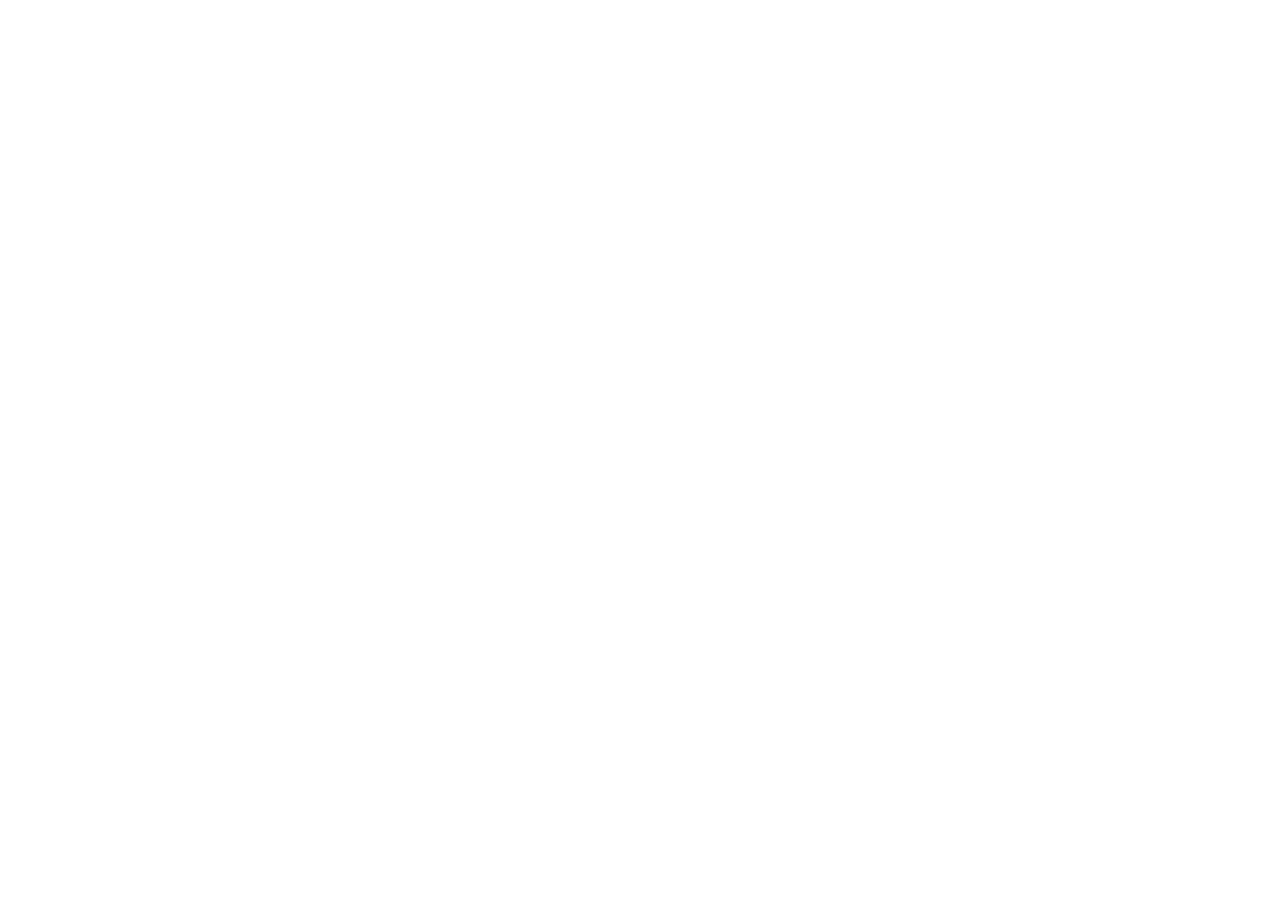
==== commit d52de1d8: "mama" ====
--- a/index.html
+++ b/index.html
@@ -1,50 +1,11 @@
 <!DOCTYPE html>
 <html>
 <head>
-<meta charset="utf-8"/>
-<meta http-equiv="X-UA-Compatible" content="IE=edge"/>
-<title>main</title>
-<link rel="stylesheet" type="text/css" id="applicationStylesheet" href="project.css"/>
-<script id="applicationScript" type="text/javascript" src="project.js"></script>
+	<meta charset="utf-8"/>
+	<title>projectbyA</title>
 </head>
 <body>
-<div id="project" class="">
-	<svg class="base">
-		<rect fill="rgba(255,255,255,1)" id="base" rx="0" ry="0" x="0" y="0" width="1280" height="798">
-		</rect>
-	</svg>
-	<div id="title">
-		<div id="PROJECT">
-			<span>PROJECT</span>
-		</div>
-		<div id="___________">
-			<span>교통사고위험예측시스템</span>
-		</div>
-		<svg class="__1" viewBox="0 0 86.072 1">
-			<path fill="transparent" stroke="rgba(0,0,0,1)" stroke-width="1px" stroke-linejoin="miter" stroke-linecap="butt" stroke-miterlimit="4" shape-rendering="auto" id="__1" d="M 0 0 L 86.07176208496094 0">
-			</path>
-		</svg>
-		<div id="______________________________">
-			<span>빅데이터 분석을 이용한 시간대별 서울시 골목길 스팟의 <br/>교통사고 발생 확률 분석 프로그램.<br/>서울 지역의 교통사고 공공 데이터와 시간대별 교통량 공공 데이터를 <br/>python을 이용하여 교통사고 발생 예측 데이터를 얻었습니다. <br/>카카오 api서버에 분석한 데이터를 적용하여 <br/>서울 지역 골목길 스팟의 교통사고 예측률을 보여주고자 하였습니다./..</span>
-		</div>
-	</div>
-	<svg class="image">
-		<rect fill="rgba(230,231,232,1)" id="image" rx="0" ry="0" x="0" y="0" width="587" height="525">
-		</rect>
-	</svg>
-	<svg class="background">
-		<rect fill="rgba(239,239,239,1)" id="background" rx="0" ry="0" x="0" y="0" width="1280" height="971">
-		</rect>
-	</svg>
-	<div id="title_A2_Group_2">
-		<div id="PROJECT_A2_Text_4">
-			<span>PROJECT</span>
-		</div>
-		<div id="____________A2_Text_5">
-			<span>교통사고위험예측시스템</span>
-		</div>
-	</div>
-	<div id="map" style="width:500px;height:400px;"></div>
+	<div id="map" style="width:1002.5px;height:849px;"></div>
 	<script type="text/javascript" src="//dapi.kakao.com/v2/maps/sdk.js?appkey=b968c29a1f4f5816b704932318309082"></script>
 	<script>
 		var container = document.getElementById('map');
@@ -55,90 +16,6 @@
 
 		var map = new kakao.maps.Map(container, options);
 	</script>
-	</svg>
-	<div id="navigator">
-		<svg class="____394">
-			<rect fill="rgba(66,222,225,1)" id="____394" rx="0" ry="0" x="0" y="0" width="47" height="852">
-			</rect>
-		</svg>
-		<svg class="___112">
-			<ellipse fill="rgba(66,222,225,1)" id="___112" rx="25" ry="25" cx="25" cy="25">
-			</ellipse>
-		</svg>
-		<div id="Forward_arrow_small" class="Forward_arrow_small">
-			<svg class="___36" viewBox="0 0 30.4 24.1">
-				<path fill="rgba(255,255,255,1)" id="___36" d="M 15.19999885559082 24.10000228881836 L 0 5.531147956848145 L 4.527660369873047 0 L 15.19999885559082 13.03770542144775 L 25.87233924865723 0 L 30.40000152587891 5.531147956848145 L 15.19999885559082 24.10000228881836 Z">
-				</path>
-			</svg>
-		</div>
-	</div>
-	<svg class="base_A2_Rectangle_7">
-		<rect fill="rgba(239,239,239,1)" id="base_A2_Rectangle_7" rx="0" ry="0" x="0" y="0" width="1280" height="50">
-		</rect>
-	</svg>
-	<svg class="Base">
-		<rect fill="rgba(127,196,253,1)" id="Base" rx="0" ry="0" x="0" y="0" width="1280" height="207">
-		</rect>
-	</svg>
-	<svg class="sns" viewBox="80 0 17.796 34.078">
-		<path fill="rgba(255,255,255,1)" id="sns" d="M 91.54862213134766 34.07784271240234 L 91.54862213134766 18.55349349975586 L 96.84961700439453 18.55349349975586 L 97.60692596435547 12.49520969390869 L 91.54862213134766 12.49520969390869 L 91.54862213134766 8.708782196044922 C 91.54862213134766 7.004890441894531 92.11661529541016 5.679641246795654 94.57775115966797 5.679641246795654 L 97.79622650146484 5.679641246795654 L 97.79622650146484 0.1893213540315628 C 97.03893280029297 0.1893213540315628 95.14574432373047 0 93.06319427490234 0 C 88.51946258544922 0 85.30098724365234 2.839820146560669 85.30098724365234 7.951496124267578 L 85.30098724365234 12.49520874023438 L 80.00000762939453 12.49520874023438 L 80.00000762939453 18.55349349975586 L 85.30098724365234 18.55349349975586 L 85.30098724365234 34.07784271240234 L 91.54862213134766 34.07784271240234 Z">
-		</path>
-	</svg>
-	<svg class="sns_A2_Path_3" viewBox="38 2 34.078 27.641">
-		<path fill="rgba(255,255,255,1)" id="sns_A2_Path_3" d="M 48.79133605957031 29.64093971252441 C 61.66518402099609 29.64093971252441 68.67007446289063 19.0389347076416 68.67007446289063 9.762182235717773 C 68.67007446289063 9.383541107177734 68.67007446289063 9.194217681884766 68.67007446289063 8.815574645996094 C 69.99533843994141 7.868967533111572 71.13127136230469 6.543716430664063 72.07786560058594 5.218465805053711 C 70.75261688232422 5.786430835723877 69.42736053466797 6.165073394775391 68.10211944580078 6.354395389556885 C 69.61669921875 5.407787799835205 70.56330871582031 4.082536697387695 71.13127136230469 2.567965507507324 C 69.80600738525391 3.325250148773193 68.29144287109375 3.893214702606201 66.77686309814453 4.271857738494873 C 65.45161437988281 2.757286071777344 63.55839538574219 2 61.66518402099609 2 C 57.87876892089844 2 54.66029357910156 5.218464851379395 54.66029357910156 9.00489616394043 C 54.66029357910156 9.572858810424805 54.66029357910156 10.14082336425781 54.84960174560547 10.51946830749512 C 48.98064422607422 10.14082527160645 43.86896514892578 7.4903244972229 40.461181640625 3.135928153991699 C 39.89321136474609 4.082536697387695 39.51457214355469 5.407786846160889 39.51457214355469 6.73303747177124 C 39.51457214355469 9.194217681884766 40.83982849121094 11.27675437927246 42.54371643066406 12.60200309753418 C 41.40779876708984 12.60200309753418 40.27186584472656 12.22336006164551 39.32524871826172 11.65539741516113 C 39.32524871826172 11.65539741516113 39.32524871826172 11.65539741516113 39.32524871826172 11.65539741516113 C 39.32524871826172 15.06318283081055 41.78643035888672 17.90300369262695 45.00489044189453 18.47096824645996 C 44.43693542480469 18.6602897644043 43.86896514892578 18.6602897644043 43.11167144775391 18.6602897644043 C 42.7330322265625 18.6602897644043 42.16506195068359 18.6602897644043 41.78643035888672 18.47096824645996 C 42.7330322265625 21.310791015625 45.19420623779297 23.20400619506836 48.41267395019531 23.3933277130127 C 45.95149993896484 25.28654098510742 42.92235565185547 26.4224739074707 39.70389556884766 26.4224739074707 C 39.13593292236328 26.4224739074707 38.56796264648438 26.4224739074707 37.99999237060547 26.23315048217773 C 41.02913665771484 28.5050106048584 44.81556701660156 29.64093971252441 48.79133605957031 29.64093971252441">
-		</path>
-	</svg>
-	<svg class="sns_A2_Path_4" viewBox="0 0 34.078 34.078">
-		<path fill="rgba(255,255,255,1)" id="sns_A2_Path_4" d="M 17.03893661499023 3.029144287109375 C 21.5826530456543 3.029144287109375 22.1506175994873 3.029144287109375 23.85451316833496 3.21846604347229 C 25.55840301513672 3.21846604347229 26.50501251220703 3.597109079360962 27.07297897338867 3.786430358886719 C 27.83026313781738 4.165073394775391 28.39822578430176 4.543716430664063 28.96618843078613 5.111680507659912 C 29.53415489196777 5.67964506149292 29.91279792785645 6.247610092163086 30.29144287109375 7.00489616394043 C 30.48076438903809 7.572860717773438 30.85940551757813 8.519468307495117 30.85940551757813 10.22336101531982 C 30.85940551757813 11.92725658416748 31.04872703552246 12.49522018432617 31.04872703552246 17.03893661499023 C 31.04872703552246 21.5826530456543 31.04872703552246 22.1506175994873 30.85940551757813 23.85451316833496 C 30.85940551757813 25.55840301513672 30.48075866699219 26.50501251220703 30.29143905639648 27.07297897338867 C 29.91279602050781 27.83026313781738 29.53415107727051 28.39822578430176 28.96618843078613 28.96618843078613 C 28.39822578430176 29.53415489196777 27.83025932312012 29.91279792785645 27.07297515869141 30.29144287109375 C 26.5050106048584 30.48076438903809 25.55840301513672 30.85940551757813 23.85451126098633 30.85940551757813 C 22.1506175994873 30.85940551757813 21.5826530456543 31.04872703552246 17.03893661499023 31.04872703552246 C 12.49521923065186 31.04872703552246 11.92725658416748 31.04872703552246 10.22336101531982 30.85940551757813 C 8.519468307495117 30.85940551757813 7.572860717773438 30.48075866699219 7.00489616394043 30.29143905639648 C 6.247609615325928 29.91279602050781 5.67964506149292 29.53415107727051 5.111680507659912 28.96618843078613 C 4.543716430664063 28.39822578430176 4.165073394775391 27.83025932312012 3.786430358886719 27.07297515869141 C 3.597108602523804 26.5050106048584 3.21846604347229 25.55840301513672 3.21846604347229 23.85451126098633 C 3.21846604347229 22.1506175994873 3.029144287109375 21.5826530456543 3.029144287109375 17.03893661499023 C 3.029144287109375 12.49521923065186 3.029144287109375 11.92725658416748 3.21846604347229 10.22336101531982 C 3.21846604347229 8.519468307495117 3.597108602523804 7.572860717773438 3.786430358886719 7.00489616394043 C 4.165073394775391 6.247609615325928 4.543716430664063 5.67964506149292 5.111680507659912 5.111680507659912 C 5.67964506149292 4.354394435882568 6.247609615325928 3.975751399993896 7.00489616394043 3.786430358886719 C 7.572860717773438 3.597108602523804 8.519468307495117 3.21846604347229 10.22336101531982 3.21846604347229 C 11.92725658416748 3.029144287109375 12.49521923065186 3.029144287109375 17.03893661499023 3.029144287109375 M 17.03893661499023 0 C 12.49521923065186 0 11.73793315887451 0 10.0340404510498 0.1893215179443359 C 8.140825271606445 0.1893215179443359 7.00489616394043 0.5679645538330078 5.868967533111572 0.9466075897216797 C 4.733038425445557 1.325250625610352 3.786430358886719 1.893215179443359 2.83982253074646 2.83982253074646 C 1.893215179443359 3.786430358886719 1.325250625610352 4.733038425445557 0.9466075897216797 5.868966579437256 C 0.3786430358886719 7.00489616394043 0.1893215179443359 8.140825271606445 0.1893215179443359 10.0340404510498 C 0 11.73793315887451 0 12.49521923065186 0 17.03893661499023 C 0 21.5826530456543 0 22.33993530273438 0.1893215179443359 24.0438289642334 C 0.1893215179443359 25.93704414367676 0.5679645538330078 27.07297897338867 0.9466075897216797 28.20890426635742 C 1.325250625610352 29.34483528137207 1.893215179443359 30.29144287109375 2.83982253074646 31.2380485534668 C 3.786430358886719 32.18465423583984 4.733038425445557 32.75261688232422 5.868966579437256 33.13126373291016 C 7.00489616394043 33.50991058349609 8.140825271606445 33.8885498046875 10.0340404510498 33.8885498046875 C 11.73793315887451 34.07787322998047 12.49521923065186 34.07787322998047 17.03893661499023 34.07787322998047 C 21.5826530456543 34.07787322998047 22.33993530273438 34.07787322998047 24.0438289642334 33.8885498046875 C 25.93704414367676 33.8885498046875 27.07297897338867 33.50990295410156 28.20890426635742 33.13126373291016 C 29.34483528137207 32.75261688232422 30.29144287109375 32.18465423583984 31.2380485534668 31.2380485534668 C 32.18465423583984 30.29144287109375 32.75261688232422 29.34483528137207 33.13126373291016 28.20890426635742 C 33.50991058349609 27.07297515869141 33.8885498046875 25.93704414367676 33.8885498046875 24.0438289642334 C 33.8885498046875 22.1506175994873 34.07787322998047 21.5826530456543 34.07787322998047 17.03893661499023 C 34.07787322998047 12.49521923065186 34.07787322998047 11.73793315887451 33.8885498046875 10.0340404510498 C 33.8885498046875 8.140825271606445 33.50990295410156 7.00489616394043 33.13126373291016 5.868967533111572 C 32.75261688232422 4.733038425445557 32.18465423583984 3.786430358886719 31.2380485534668 2.839822769165039 C 30.29144287109375 1.893215417861938 29.34483528137207 1.325250864028931 28.20890426635742 0.946607768535614 C 27.07297515869141 0.5679647922515869 25.93704414367676 0.1893217116594315 24.0438289642334 0.1893217116594315 C 22.33993530273438 0 21.5826530456543 0 17.03893661499023 0 M 17.03893661499023 8.330146789550781 C 12.1165771484375 8.330146789550781 8.330146789550781 12.1165771484375 8.330146789550781 17.03893661499023 C 8.330146789550781 21.96129608154297 12.30589771270752 25.74772834777832 17.03893661499023 25.74772834777832 C 21.96129608154297 25.74772834777832 25.74772834777832 21.77197265625 25.74772834777832 17.03893661499023 C 25.74772834777832 12.30589771270752 21.96129608154297 8.330146789550781 17.03893661499023 8.330146789550781 M 17.03893661499023 22.71858024597168 C 13.82047080993652 22.71858024597168 11.35929012298584 20.25740242004395 11.35929012298584 17.03893661499023 C 11.35929012298584 13.82047080993652 13.82047080993652 11.35929012298584 17.03893661499023 11.35929012298584 C 20.25740242004395 11.35929012298584 22.71858024597168 13.82047080993652 22.71858024597168 17.03893661499023 C 22.71858024597168 20.25740242004395 20.25740242004395 22.71858024597168 17.03893661499023 22.71858024597168 M 26.12637138366699 5.868966579437256 C 24.99043846130371 5.868966579437256 24.0438289642334 6.815574169158936 24.0438289642334 7.951502799987793 C 24.0438289642334 9.087431907653809 24.99043846130371 10.03403949737549 26.12637138366699 10.03403949737549 C 27.26229667663574 10.03403949737549 28.20890617370605 9.087431907653809 28.20890617370605 7.951502799987793 C 28.20890426635742 6.815574169158936 27.26229667663574 5.868966579437256 26.12637138366699 5.868966579437256">
-		</path>
-	</svg>
-	<div id="logo">
-		<svg class="path16" viewBox="986.588 -344.092 26.53 41.491">
-			<path fill="rgba(236,248,132,1)" id="path16" d="M 1007.38134765625 -340.3467407226563 C 1007.439697265625 -340.3457641601563 1007.497802734375 -340.3428344726563 1007.555908203125 -340.3392944335938 C 1007.890014648438 -340.3265991210938 1008.229370117188 -340.3064575195313 1008.578857421875 -340.2792358398438 C 1010.15380859375 -340.1640319824219 1011.676025390625 -339.9351501464844 1013.118041992188 -339.59765625 L 1013.118041992188 -343.2567749023438 C 1011.646118164063 -343.6309814453125 1010.0732421875 -343.8808898925781 1008.431518554688 -344.0009765625 C 1007.830200195313 -344.0467224121094 1007.193359375 -344.0765991210938 1006.536254882813 -344.089599609375 C 1006.361694335938 -344.0924987792969 1006.183959960938 -344.0924987792969 1006.003784179688 -344.0924987792969 C 1005.998413085938 -344.0924987792969 1005.992797851563 -344.0924987792969 1005.9873046875 -344.0924987792969 C 1002.913330078125 -344.0924987792969 999.749267578125 -343.6864929199219 996.5833740234375 -342.8857727050781 C 992.9864501953125 -341.9808959960938 989.54345703125 -340.5878601074219 986.58837890625 -338.8452758789063 L 986.58837890625 -302.6011962890625 C 989.4688720703125 -304.1753540039063 992.72607421875 -305.4398193359375 996.1070556640625 -306.2904968261719 C 998.7784423828125 -306.9633483886719 1001.470947265625 -307.3739013671875 1004.109985351563 -307.5098571777344 L 1004.135131835938 -307.5111694335938 L 1004.146728515625 -307.5111694335938 C 1004.171997070313 -307.5124816894531 1004.194091796875 -307.513427734375 1004.215209960938 -307.5140991210938 C 1004.667358398438 -307.5364685058594 1005.117431640625 -307.5498046875 1005.58154296875 -307.5546569824219 L 1005.58154296875 -311.264404296875 C 1002.177978515625 -311.2303161621094 998.687255859375 -310.7684631347656 995.199951171875 -309.8905334472656 C 993.9434814453125 -309.5734558105469 992.728759765625 -309.2151184082031 991.5897216796875 -308.8259582519531 L 990.30126953125 -308.3858642578125 L 990.30126953125 -309.7473754882813 L 990.30126953125 -336.0336608886719 L 990.30126953125 -336.6480102539063 L 990.8555908203125 -336.9125671386719 C 992.9295654296875 -337.9024047851563 995.1614990234375 -338.7018432617188 997.4893798828125 -339.2886657714844 C 999.7950439453125 -339.8699340820313 1002.09521484375 -340.2230834960938 1004.326904296875 -340.3379516601563 C 1004.372924804688 -340.3421936035156 1004.412475585938 -340.3434753417969 1004.441772460938 -340.3437805175781 C 1004.957885742188 -340.3697509765625 1005.477783203125 -340.3827514648438 1005.9873046875 -340.3827514648438 C 1006.175903320313 -340.3827514648438 1006.361694335938 -340.3798217773438 1006.546997070313 -340.3765563964844 L 1006.571533203125 -340.3762512207031 C 1006.840942382813 -340.3697509765625 1007.1123046875 -340.3629455566406 1007.38134765625 -340.3467407226563">
-			</path>
-		</svg>
-		<svg class="path18" viewBox="1080.308 -333.343 26.526 40.842">
-			<path fill="rgba(236,248,132,1)" id="path18" d="M 1101.8388671875 -327.7685241699219 L 1103.124389648438 -328.2027893066406 L 1103.124389648438 -299.94189453125 L 1102.569458007813 -299.6773986816406 C 1100.500732421875 -298.6917114257813 1098.267944335938 -297.8936157226563 1095.93359375 -297.3048400878906 C 1093.062744140625 -296.5787658691406 1090.2041015625 -296.2107543945313 1087.4384765625 -296.2107543945313 C 1086.583862304688 -296.2107543945313 1085.732177734375 -296.2467956542969 1084.907470703125 -296.3181762695313 L 1084.017578125 -296.3951110839844 L 1084.017578125 -297.2882690429688 L 1084.017578125 -297.3856506347656 L 1084.017578125 -299.8179626464844 L 1084.02392578125 -299.8110961914063 L 1084.02392578125 -324.4281311035156 L 1084.02392578125 -325.4667053222656 L 1085.060668945313 -325.3995361328125 C 1085.814331054688 -325.3508605957031 1086.591918945313 -325.3272094726563 1087.4384765625 -325.3272094726563 C 1090.979248046875 -325.3272094726563 1094.608520507813 -325.7900085449219 1098.2255859375 -326.70263671875 C 1099.44189453125 -327.010986328125 1100.657958984375 -327.36962890625 1101.8388671875 -327.7685241699219 Z M 1087.438354492188 -328.3877868652344 C 1086.585815429688 -328.3877868652344 1085.740600585938 -328.4182739257813 1084.926147460938 -328.47802734375 C 1083.937377929688 -328.5503845214844 1082.954833984375 -328.6675415039063 1082.0068359375 -328.8262634277344 C 1081.428344726563 -328.9242858886719 1080.860473632813 -329.0385437011719 1080.3076171875 -329.1680297851563 L 1080.3076171875 -293.3377075195313 C 1082.48193359375 -292.7821044921875 1084.876831054688 -292.5009765625 1087.438354492188 -292.5009765625 C 1090.50830078125 -292.5009765625 1093.672607421875 -292.9060363769531 1096.843139648438 -293.704833984375 C 1100.43505859375 -294.611328125 1103.877319335938 -296.0043029785156 1106.833984375 -297.7453002929688 L 1106.833984375 -333.3432006835938 C 1103.95458984375 -331.7693786621094 1100.698974609375 -330.5036010742188 1097.319213867188 -329.650634765625 C 1093.9931640625 -328.8126525878906 1090.6689453125 -328.3877868652344 1087.438354492188 -328.3877868652344">
-			</path>
-		</svg>
-		<div id="B_De">
-			<span>B-De</span>
-		</div>
-		<div id="Jeju_University">
-			<span>Jeju University</span>
-		</div>
-	</div>
-	<svg class="git" viewBox="0 0 0 0">
-		<path fill="rgba(255,255,255,1)" id="git" d="M 1.500000735177309e-06 1.023163690661022e-06 C 2.416667939542094e-06 2.316323843842838e-08 3.583335001167143e-06 -4.768370445162873e-07 5.000002602173481e-06 -4.768370445162873e-07 C 6.416669748432469e-06 -4.768370445162873e-07 7.583337719552219e-06 2.316323843842838e-08 8.500004696543328e-06 1.023163690661022e-06 C 9.500004125584383e-06 1.939830781338969e-06 1.000000520434696e-05 3.106497842964018e-06 1.000000520434696e-05 4.523165443970356e-06 C 1.000000520434696e-05 5.939832590229344e-06 9.500004125584383e-06 7.106500561349094e-06 8.500004696543328e-06 8.023167538340203e-06 C 7.583337719552219e-06 9.023166967381258e-06 6.416669748432469e-06 9.523168046143837e-06 5.000002602173481e-06 9.523168046143837e-06 C 3.583335001167143e-06 9.523168046143837e-06 2.416667939542094e-06 9.023166967381258e-06 1.500000962550985e-06 8.023167538340203e-06 C 5.833338718730374e-07 7.023166290309746e-06 0 5.939832590229344e-06 0 4.523165443970356e-06 C 0 3.106497842964018e-06 5.000002829547157e-07 1.939830781338969e-06 1.500000735177309e-06 1.023163690661022e-06 Z M 5.666669949278003e-06 8.52316679811338e-06 C 6.000002940709237e-06 8.52316679811338e-06 6.41667020317982e-06 8.273166713479441e-06 6.916670372447697e-06 7.773166544211563e-06 C 7.250003818626283e-06 7.189833013399038e-06 7.500003448512871e-06 6.606499937333865e-06 7.500003448512871e-06 6.023166406521341e-06 C 7.500003448512871e-06 5.606499144050758e-06 7.333336725423578e-06 5.273166152619524e-06 7.08333709553699e-06 5.023166067985585e-06 C 6.750003649358405e-06 4.689832167059649e-06 6.416669748432469e-06 4.523165443970356e-06 6.000002940709237e-06 4.523165443970356e-06 L 5.166669325262774e-06 4.523165443970356e-06 C 4.916669240628835e-06 4.523165443970356e-06 4.666668701247545e-06 4.43983208242571e-06 4.416668616613606e-06 4.356498720881063e-06 C 4.250002348271664e-06 4.18983154304442e-06 4.166668986727018e-06 4.023164819955127e-06 4.166668986727018e-06 3.773165190068539e-06 C 4.166668986727018e-06 3.606498466979247e-06 4.250002348271664e-06 3.523164650687249e-06 4.33333525506896e-06 3.439831289142603e-06 C 4.416668616613606e-06 3.356497927597957e-06 4.583335339702899e-06 3.27316456605331e-06 4.666668701247545e-06 3.27316456605331e-06 C 4.750002062792191e-06 3.27316456605331e-06 5.000002602173481e-06 3.356497927597957e-06 5.083335963718127e-06 3.5231651054346e-06 C 5.250003141554771e-06 3.606498466979247e-06 5.333336503099417e-06 3.689831828523893e-06 5.416669864644064e-06 3.689831828523893e-06 C 5.500002771441359e-06 3.689831828523893e-06 5.666669949278003e-06 3.689831828523893e-06 5.750003310822649e-06 3.606498466979247e-06 C 5.833336672367295e-06 3.5231651054346e-06 5.833336672367295e-06 3.356497927597957e-06 5.833336672367295e-06 3.27316456605331e-06 C 5.833336672367295e-06 3.023164481419371e-06 5.666669949278003e-06 2.689831035240786e-06 5.416669864644064e-06 2.439831405354198e-06 C 5.666669949278003e-06 1.939830781338969e-06 5.833336672367295e-06 1.439830498384254e-06 5.833336672367295e-06 8.564970812585671e-07 C 5.833336672367295e-06 7.73163606027083e-07 5.750003310822649e-06 6.89830130795599e-07 5.666669949278003e-06 6.89830130795599e-07 C 5.416669864644064e-06 6.064967692509526e-07 5.166669325262774e-06 5.23163521393144e-07 5.000002602173481e-06 5.23163521393144e-07 C 4.083335625182372e-06 6.064967692509526e-07 3.41666827807785e-06 7.73163606027083e-07 2.833334974639001e-06 1.189830527437152e-06 C 2.333334350623772e-06 1.606497448847222e-06 2.083334493363509e-06 2.189831320720259e-06 2.083334493363509e-06 2.85649821307743e-06 C 2.083334493363509e-06 3.5231651054346e-06 2.333334350623772e-06 4.023164819955127e-06 2.75000138572068e-06 4.43983208242571e-06 C 3.166668193443911e-06 4.856499344896292e-06 3.750001724256435e-06 5.106499429530231e-06 4.33333525506896e-06 5.106499429530231e-06 L 4.33333525506896e-06 5.106499429530231e-06 C 4.33333525506896e-06 5.189832791074878e-06 4.33333525506896e-06 5.35649951416417e-06 4.33333525506896e-06 5.439832420961466e-06 C 4.33333525506896e-06 5.773166321887402e-06 4.416668616613606e-06 6.023166406521341e-06 4.666668701247545e-06 6.27316649115528e-06 C 4.833335879084188e-06 6.523166121041868e-06 5.083335963718127e-06 6.689832844131161e-06 5.416669864644064e-06 6.773166660423158e-06 L 5.416669864644064e-06 8.273167622974142e-06 C 5.416669864644064e-06 8.356501894013491e-06 5.416669864644064e-06 8.356501894013491e-06 5.500002771441359e-06 8.439835255558137e-06 C 5.583336132986005e-06 8.52316679811338e-06 5.583336132986005e-06 8.52316679811338e-06 5.666669949278003e-06 8.52316679811338e-06 Z">
-		</path>
-	</svg>
-	<div id="Menu">
-		<svg class="Menu_A2_BooleanGroup_1" viewBox="0 0 55 39">
-			<path fill="rgba(146,141,141,1)" id="Menu_A2_BooleanGroup_1" d="M 0 0 L 0 5.572659015655518 L 34.37667846679688 5.572659015655518 L 34.37667846679688 0 L 0 0 Z M 0 16.71367073059082 L 0 22.28633308410645 L 55 22.28633308410645 L 55 16.71367073059082 L 0 16.71367073059082 Z M 0 33.42734146118164 L 0 39 L 55 39 L 55 33.42734146118164 L 0 33.42734146118164 Z">
-			</path>
-		</svg>
-	</div>
-	<div id="logo_A2_Group_6">
-		<svg class="path16_A2_Path_8" viewBox="986.588 -344.092 26.53 41.491">
-			<path fill="rgba(236,248,132,1)" id="path16_A2_Path_8" d="M 1007.38134765625 -340.3467407226563 C 1007.439697265625 -340.3457641601563 1007.497802734375 -340.3428344726563 1007.555908203125 -340.3392944335938 C 1007.890014648438 -340.3265991210938 1008.229370117188 -340.3064575195313 1008.578857421875 -340.2792358398438 C 1010.15380859375 -340.1640319824219 1011.676025390625 -339.9351501464844 1013.118041992188 -339.59765625 L 1013.118041992188 -343.2567749023438 C 1011.646118164063 -343.6309814453125 1010.0732421875 -343.8808898925781 1008.431518554688 -344.0009765625 C 1007.830200195313 -344.0467224121094 1007.193359375 -344.0765991210938 1006.536254882813 -344.089599609375 C 1006.361694335938 -344.0924987792969 1006.183959960938 -344.0924987792969 1006.003784179688 -344.0924987792969 C 1005.998413085938 -344.0924987792969 1005.992797851563 -344.0924987792969 1005.9873046875 -344.0924987792969 C 1002.913330078125 -344.0924987792969 999.749267578125 -343.6864929199219 996.5833740234375 -342.8857727050781 C 992.9864501953125 -341.9808959960938 989.54345703125 -340.5878601074219 986.58837890625 -338.8452758789063 L 986.58837890625 -302.6011962890625 C 989.4688720703125 -304.1753540039063 992.72607421875 -305.4398193359375 996.1070556640625 -306.2904968261719 C 998.7784423828125 -306.9633483886719 1001.470947265625 -307.3739013671875 1004.109985351563 -307.5098571777344 L 1004.135131835938 -307.5111694335938 L 1004.146728515625 -307.5111694335938 C 1004.171997070313 -307.5124816894531 1004.194091796875 -307.513427734375 1004.215209960938 -307.5140991210938 C 1004.667358398438 -307.5364685058594 1005.117431640625 -307.5498046875 1005.58154296875 -307.5546569824219 L 1005.58154296875 -311.264404296875 C 1002.177978515625 -311.2303161621094 998.687255859375 -310.7684631347656 995.199951171875 -309.8905334472656 C 993.9434814453125 -309.5734558105469 992.728759765625 -309.2151184082031 991.5897216796875 -308.8259582519531 L 990.30126953125 -308.3858642578125 L 990.30126953125 -309.7473754882813 L 990.30126953125 -336.0336608886719 L 990.30126953125 -336.6480102539063 L 990.8555908203125 -336.9125671386719 C 992.9295654296875 -337.9024047851563 995.1614990234375 -338.7018432617188 997.4893798828125 -339.2886657714844 C 999.7950439453125 -339.8699340820313 1002.09521484375 -340.2230834960938 1004.326904296875 -340.3379516601563 C 1004.372924804688 -340.3421936035156 1004.412475585938 -340.3434753417969 1004.441772460938 -340.3437805175781 C 1004.957885742188 -340.3697509765625 1005.477783203125 -340.3827514648438 1005.9873046875 -340.3827514648438 C 1006.175903320313 -340.3827514648438 1006.361694335938 -340.3798217773438 1006.546997070313 -340.3765563964844 L 1006.571533203125 -340.3762512207031 C 1006.840942382813 -340.3697509765625 1007.1123046875 -340.3629455566406 1007.38134765625 -340.3467407226563">
-			</path>
-		</svg>
-		<svg class="path18_A2_Path_9" viewBox="1080.308 -333.343 26.526 40.842">
-			<path fill="rgba(236,248,132,1)" id="path18_A2_Path_9" d="M 1101.8388671875 -327.7685241699219 L 1103.124389648438 -328.2027893066406 L 1103.124389648438 -299.94189453125 L 1102.569458007813 -299.6773986816406 C 1100.500732421875 -298.6917114257813 1098.267944335938 -297.8936157226563 1095.93359375 -297.3048400878906 C 1093.062744140625 -296.5787658691406 1090.2041015625 -296.2107543945313 1087.4384765625 -296.2107543945313 C 1086.583862304688 -296.2107543945313 1085.732177734375 -296.2467956542969 1084.907470703125 -296.3181762695313 L 1084.017578125 -296.3951110839844 L 1084.017578125 -297.2882690429688 L 1084.017578125 -297.3856506347656 L 1084.017578125 -299.8179626464844 L 1084.02392578125 -299.8110961914063 L 1084.02392578125 -324.4281311035156 L 1084.02392578125 -325.4667053222656 L 1085.060668945313 -325.3995361328125 C 1085.814331054688 -325.3508605957031 1086.591918945313 -325.3272094726563 1087.4384765625 -325.3272094726563 C 1090.979248046875 -325.3272094726563 1094.608520507813 -325.7900085449219 1098.2255859375 -326.70263671875 C 1099.44189453125 -327.010986328125 1100.657958984375 -327.36962890625 1101.8388671875 -327.7685241699219 Z M 1087.438354492188 -328.3877868652344 C 1086.585815429688 -328.3877868652344 1085.740600585938 -328.4182739257813 1084.926147460938 -328.47802734375 C 1083.937377929688 -328.5503845214844 1082.954833984375 -328.6675415039063 1082.0068359375 -328.8262634277344 C 1081.428344726563 -328.9242858886719 1080.860473632813 -329.0385437011719 1080.3076171875 -329.1680297851563 L 1080.3076171875 -293.3377075195313 C 1082.48193359375 -292.7821044921875 1084.876831054688 -292.5009765625 1087.438354492188 -292.5009765625 C 1090.50830078125 -292.5009765625 1093.672607421875 -292.9060363769531 1096.843139648438 -293.704833984375 C 1100.43505859375 -294.611328125 1103.877319335938 -296.0043029785156 1106.833984375 -297.7453002929688 L 1106.833984375 -333.3432006835938 C 1103.95458984375 -331.7693786621094 1100.698974609375 -330.5036010742188 1097.319213867188 -329.650634765625 C 1093.9931640625 -328.8126525878906 1090.6689453125 -328.3877868652344 1087.438354492188 -328.3877868652344">
-			</path>
-		</svg>
-		<div id="B_De_A2_Text_8">
-			<span>B-De</span>
-		</div>
-		<div id="Jeju_University_A2_Text_9">
-			<span>Jeju University</span>
-		</div>
-	</div>
-	<svg class="up" viewBox="0 0 50.8 50.8">
-		<path fill="rgba(255,255,255,1)" id="up" d="M 25.4000244140625 0 L 20.78183937072754 4.618186473846436 L 38.26497268676758 22.101318359375 L 0 22.101318359375 L 0 28.69872856140137 L 38.26497268676758 28.69872856140137 L 20.78183937072754 46.18186187744141 L 25.4000244140625 50.800048828125 L 50.800048828125 25.4000244140625 L 25.4000244140625 0 Z">
-		</path>
-	</svg>
-</div>
 </body>
 </html>
 
